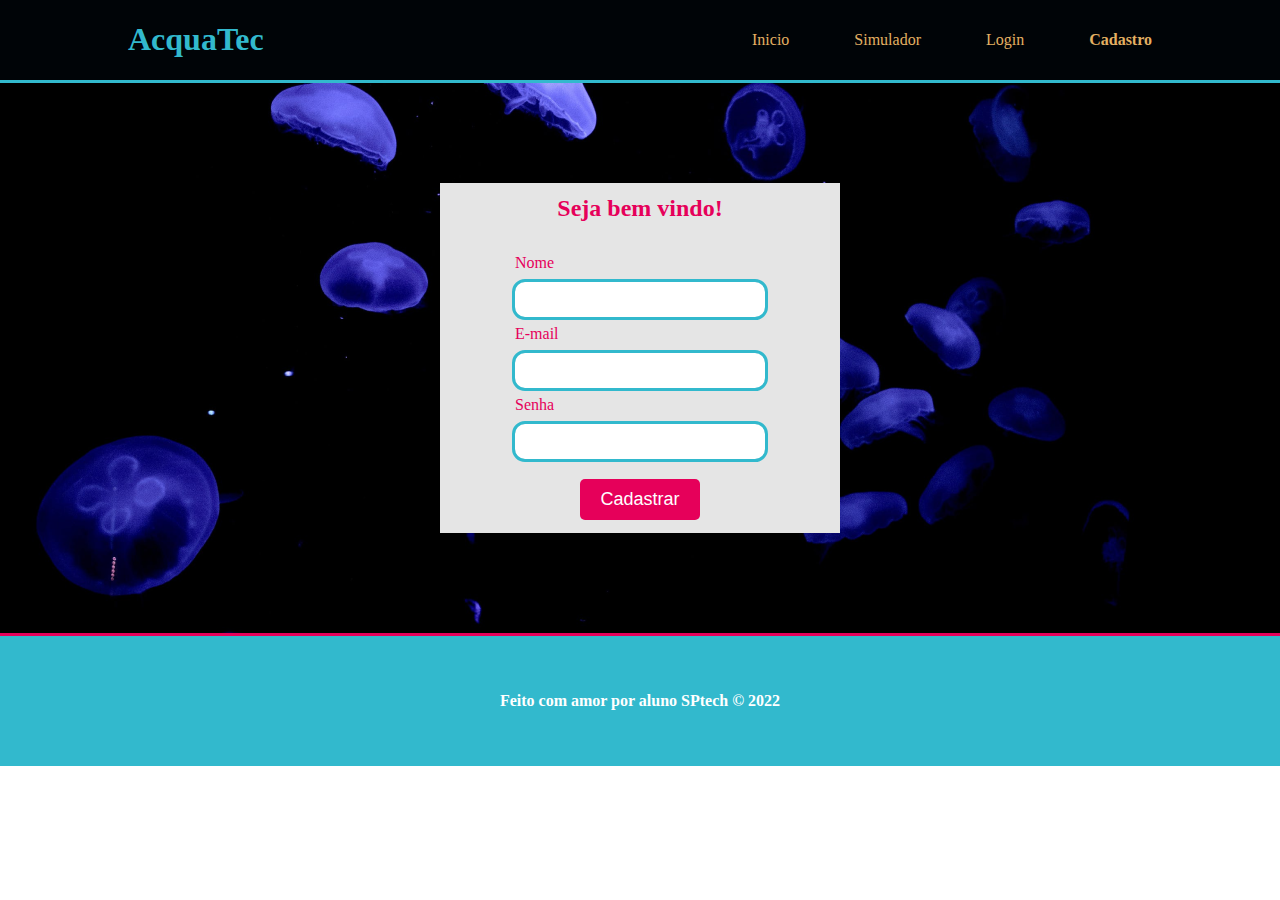
==== Cadastro.html @ c6181c45 "Site Institucional V2" ====
<!DOCTYPE html>
<html lang="pt-br">
<head>
    <meta charset="UTF-8">
    <meta http-equiv="X-UA-Compatible" content="IE=edge">
    <meta name="viewport" content="width=device-width, initial-scale=1.0">
    <title>AcquaTec | Cadastro</title>
    <link rel="stylesheet" href="style.css">
</head>

<body>

<div class="header">
    <div class="container">
        <h1>AcquaTec</h1>
      <ul class="navbar">
          <li><a href="index.html">Inicio</a></li>
          <li><a href="#">Simulador</a></li>
          <li><a href="login.html">Login</a></li>
          <li class="agora"><a href="#">Cadastro</a></li>
      </ul>
    
    </div>
    </div>

    <div class="banner">
        <div class=" container cadastro"> 
           <div class="card"><h2>Seja bem vindo!</h2>
                <form>
                    <label for="nome">Nome</label>
                    <input type="text" id="nomeInput">

                    <label for="email">E-mail</label>
                    <input type="email" id="emailinput">

                    <label for="password">Senha</label>
                    <input type="password" id="senhaInput">

                    <button class="btn" type="button">Cadastrar</button>

                </form>
            </div>
        </div>
       
</div>

    <div class="footer">
        <div class="container"> <h4>Feito com amor por aluno SPtech &copy; 2022</h4></div>
       
    </div>

</div>
---- style.css ----
body{
margin: 0;
padding: 0;
font-family: 'barlow' sans-serif;

}

.header {
    background-color: #000407;
    color: #32B9CD;
    border-bottom: 3px solid #32B9CD;
  }
  
  .container {
    width: 80%;
    margin: 0 auto;
  }
  
  .header .container {
    display: flex;
    justify-content: space-between;
  }
  
  .navbar {
   display: flex;
   list-style: none;
   width: 400px;
   justify-content: space-between; 
   align-items: center;
  }

  .navbar a{

    text-decoration: none;
    color: #E3B062;
  
  }

  .agora{

font-weight: 900;


  }

  .banner{

  background-image: url(imgs/bg-jelly-fish-para_outras_pags.png);
  

  }

  .banner  .container{

  height: 550px;
  display: flex;
  align-items: center;
  

  }

  .banner p{
      
color: white;
font-size: 36px;
width: 280px;
margin-left: 20%;

  }

 
.footer{

background-color: #32B9CD;;
color: white;
border-top: 3px solid  #E6005A;

}

  .footer .container{
      display: flex;
      align-items: center;
      justify-content: center;
      height: 130px;
     
      
}

.card{

    background-color: #E5E5E5;
    color: #E6005A;
    width: 400px;
    height: 350px;
    display: flex;
    flex-direction: column;
    align-items: center;
    justify-content: center;

}

.banner .container.login {

justify-content: center;

}

.banner .container.cadastro{
  justify-content: center;
  
}


.card h2{

    margin: 0;

}

form{

display: flex;
flex-direction: column;
margin-top: 24px;
width: 250px;

}

form label{

margin-top: 8px;
}

form input{

    outline: 3px solid #32B9CD;
    margin-top: 10px;
    padding: 10px;
    border: 0;
    border-radius: 10px;
}

form button{

margin-top: 20px;
background-color: #E6005A;
color: white;
padding: 10px 15px;
width: 120px;
align-self: center;
font-size: 18px;
border: 0;
border-radius: 5px;
cursor: pointer;
}

.missao-visao-valores{

  height: 400px;
  background-color: #eadcdc;
  display: flex;
  justify-content: space-evenly;
  align-items: center;
  text-align: center;
  border-bottom: 3px solid #E6005A;
  border-top: 3px solid  #E6005A;
  
}

h3{


color: #E6005A;


}

img{

  width: 150px;
  
  }

  .btn:hover{
    background-color: #32B9CD;
    
    
    }
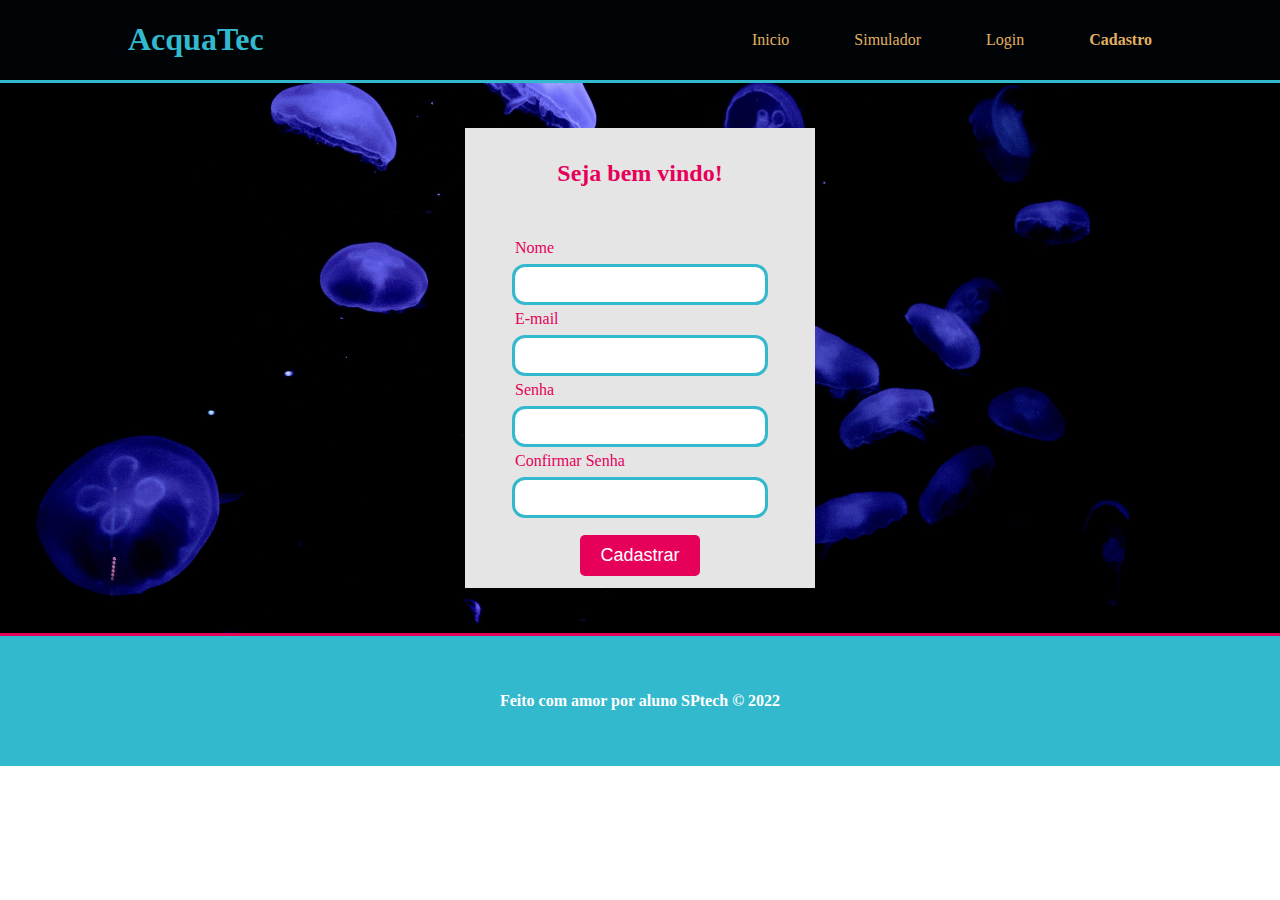
==== commit 9c7f3dbc: "Site Institucional V3" ====
--- a/Cadastro.html
+++ b/Cadastro.html
@@ -25,7 +25,7 @@
 
     <div class="banner">
         <div class=" container cadastro"> 
-           <div class="card"><h2>Seja bem vindo!</h2>
+           <div class="card-cadastro"><h2>Seja bem vindo!</h2>
                 <form>
                     <label for="nome">Nome</label>
                     <input type="text" id="nomeInput">
@@ -35,6 +35,9 @@
 
                     <label for="password">Senha</label>
                     <input type="password" id="senhaInput">
+
+                    <label for="password">Confirmar Senha</label>
+                    <input type="password" id="confirmSenhaInput">
 
                     <button class="btn" type="button">Cadastrar</button>
 
--- a/style.css
+++ b/style.css
@@ -98,6 +98,18 @@
     justify-content: center;
 
 }
+.card-cadastro{
+
+    background-color: #E5E5E5;
+    color: #E6005A;
+    width: 350px;
+    height: 460px;
+    display: flex;
+    flex-direction: column;
+    align-items: center;
+    justify-content: center;
+
+}
 
 .banner .container.login {
 
@@ -111,7 +123,7 @@
 }
 
 
-.card h2{
+.card .card-cadastro h2{
 
     margin: 0;
 
@@ -138,6 +150,7 @@
     padding: 10px;
     border: 0;
     border-radius: 10px;
+    
 }
 
 form button{
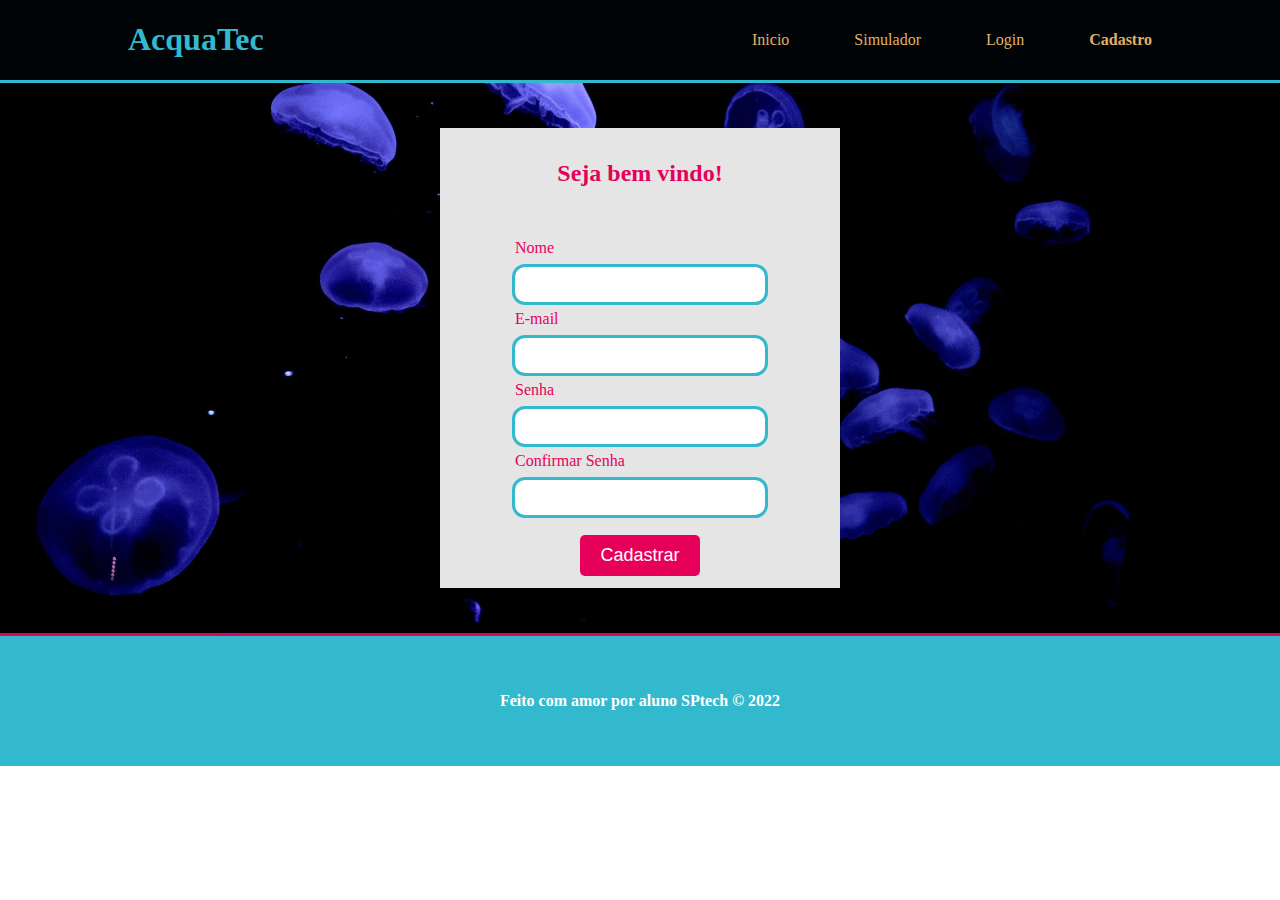
==== commit 5683b0dc: "Site institucional V2" ====
--- a/Cadastro.html
+++ b/Cadastro.html
@@ -17,7 +17,7 @@
           <li><a href="index.html">Inicio</a></li>
           <li><a href="#">Simulador</a></li>
           <li><a href="login.html">Login</a></li>
-          <li class="agora"><a href="#">Cadastro</a></li>
+          <li class="agora"><a href="Cadastro.html">Cadastro</a></li>
       </ul>
     
     </div>
--- a/style.css
+++ b/style.css
@@ -102,7 +102,7 @@
 
     background-color: #E5E5E5;
     color: #E6005A;
-    width: 350px;
+    width: 400px;
     height: 460px;
     display: flex;
     flex-direction: column;
@@ -185,7 +185,6 @@
 
 color: #E6005A;
 
-
 }
 
 img{
